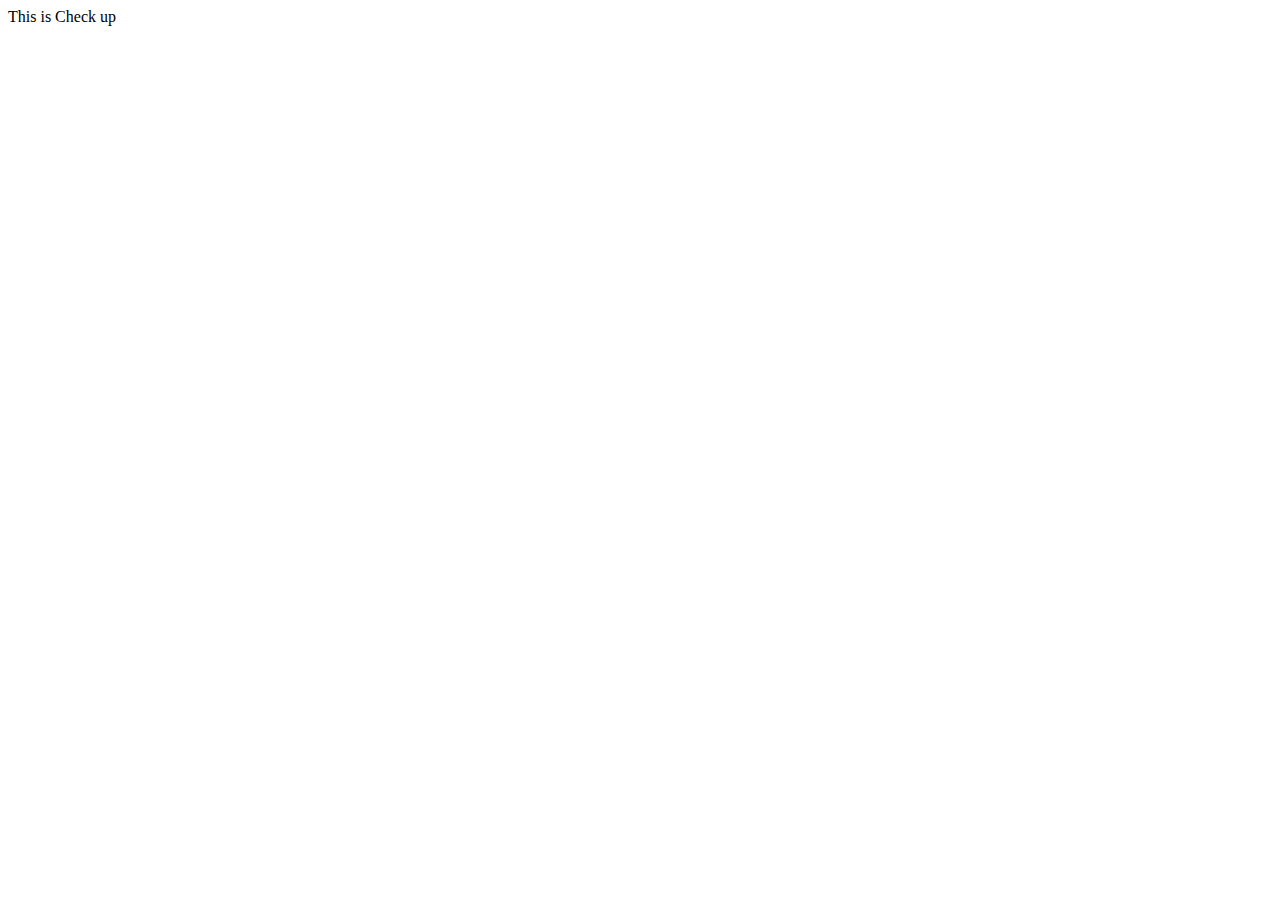
==== src/main/resources/templates/getInfo.html @ ccc981cf "Basic CRUD" ====
<html xmlns:th="http://www.thymeleaf.org">
<head>
    <meta charset="UTF-8">
    <meta name="viewport"
          content="width=device-width, user-scalable=no, initial-scale=1.0, maximum-scale=1.0, minimum-scale=1.0">
    <meta http-equiv="X-UA-Compatible" content="ie=edge">
    <title>Document</title>
</head>
<body>

<div>This is Check up</div>

<div th:each="manu : ${manual}">
    <div th:text="*{manu.fieldName}">

    </div>
    <div th:text="*{manu.value}">

    </div>
</div>

<div th:if="cust != null"  th:each="cust : ${custom}">
    <div th:text="*{cust.fieldName}">

    </div>

    <div th:if="custom_value_form != null" th:each="custom_value_form : ${custom_value_form}">
        <div th:text="*{custom_value_form.fieldName}">

        </div>
        <div th:text="*{custom_value_form.value}">

        </div>
    </div>

</div>

</body>
</html>
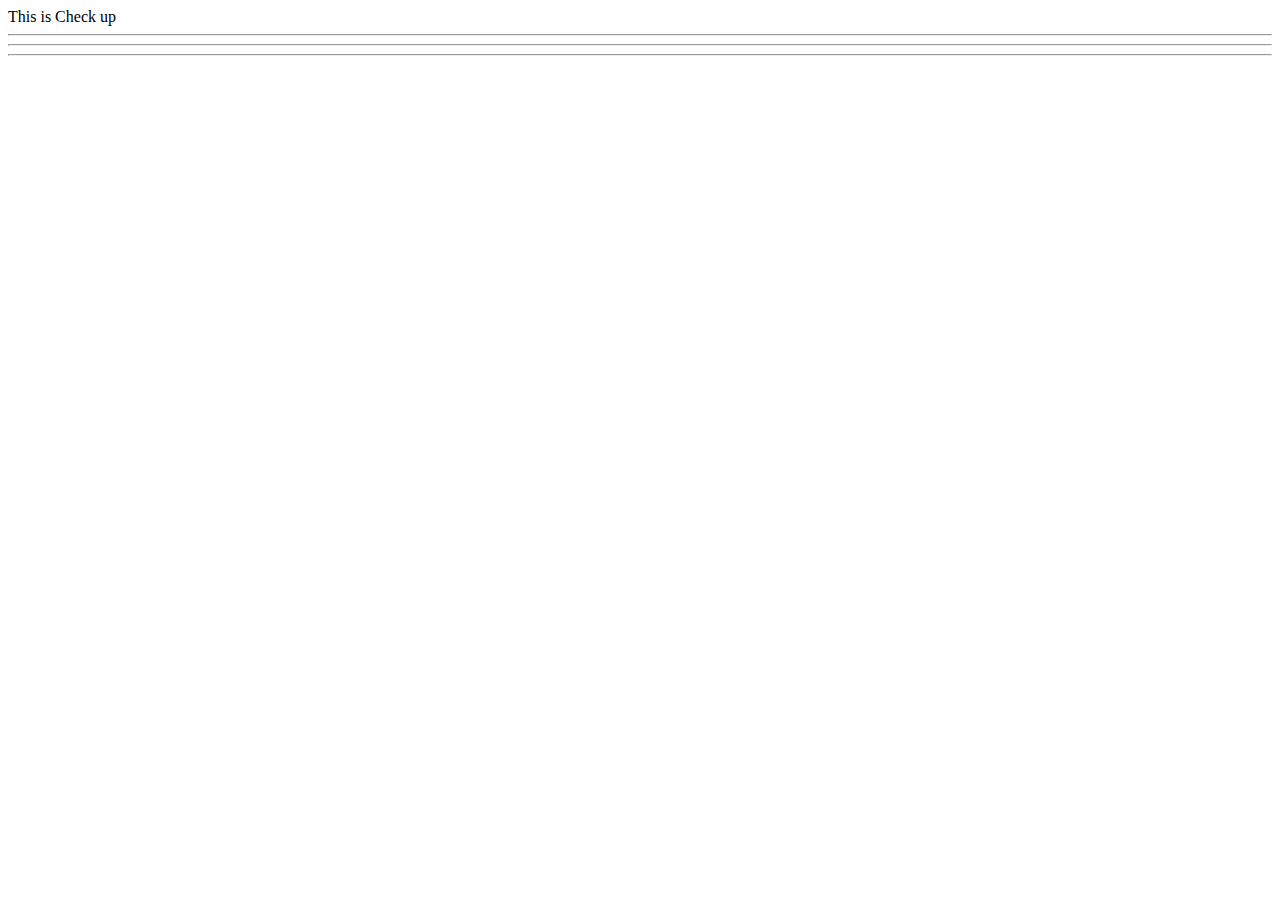
==== commit 799ec941: "Add Config, OpenBoard, Refactoring(Modularization)" ====
--- a/src/main/resources/templates/getInfo.html
+++ b/src/main/resources/templates/getInfo.html
@@ -4,35 +4,48 @@
     <meta name="viewport"
           content="width=device-width, user-scalable=no, initial-scale=1.0, maximum-scale=1.0, minimum-scale=1.0">
     <meta http-equiv="X-UA-Compatible" content="ie=edge">
-    <title>Document</title>
+    <title>get info</title>
 </head>
 <body>
 
 <div>This is Check up</div>
 
-<div th:each="manu : ${manual}">
-    <div th:text="*{manu.fieldName}">
-
+<div th:id="*{item}" th:each="item:*{field.manual_field}">
+    <div th:text="${item.key}">
     </div>
-    <div th:text="*{manu.value}">
-
+    <div th:each="v:${item.value}">
+        <div th:text="*{v}"></div>
     </div>
 </div>
 
-<div th:if="cust != null"  th:each="cust : ${custom}">
-    <div th:text="*{cust.fieldName}">
+<hr>
 
+<div th:id="*{item}" th:each="item:*{field.custom_field}">
+    <div th:text="${item.key}">
     </div>
+    <div th:each="v:${item.value}">
+        <div th:text="*{v}"></div>
+    </div>
+</div>
 
-    <div th:if="custom_value_form != null" th:each="custom_value_form : ${custom_value_form}">
-        <div th:text="*{custom_value_form.fieldName}">
+<hr>
 
-        </div>
-        <div th:text="*{custom_value_form.value}">
+<div th:id="*{item}" th:each="item:*{field.manual_percent}">
+    <div th:text="${item.key}">
+    </div>
+    <div th:each="v:${item.value}">
+        <div th:text="*{v}"></div>
+    </div>
+</div>
 
-        </div>
+<hr>
+
+<div th:id="*{item}" th:each="item:*{field.custom_percent}">
+    <div th:text="${item.key}">
     </div>
-
+    <div th:each="v:${item.value}">
+        <div th:text="*{v}"></div>
+    </div>
 </div>
 
 </body>
